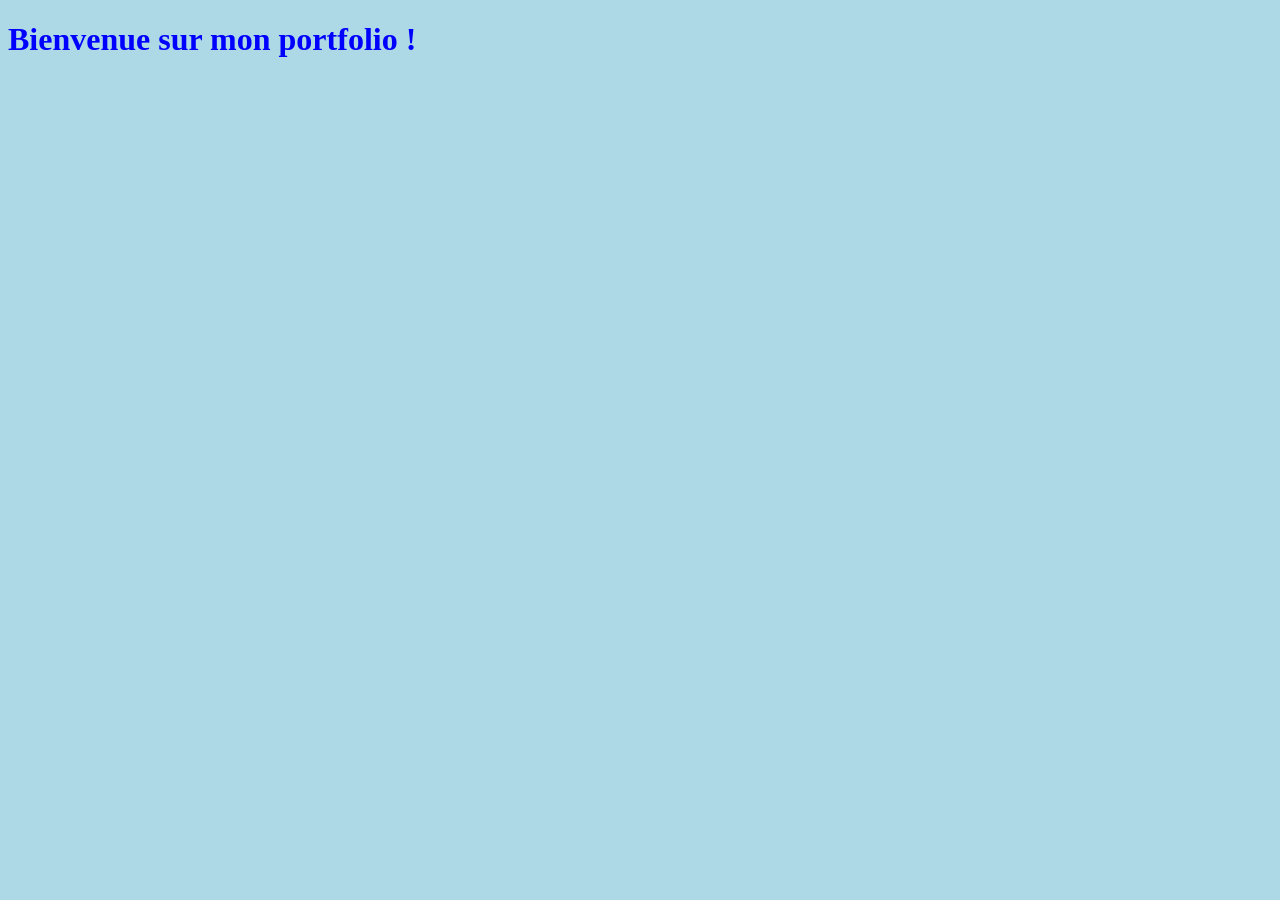
==== inde.html @ ee68c3a7 "v.1.0 : index.html et styles.css" ====
<!DOCTYPE html>
<html lang="fr">
<head>
 <meta charset="UTF-8">
 <title>Mon Portfolio</title>
 <link rel="stylesheet" href="styles.css">
</head>
<body>
 <h1>Bienvenue sur mon portfolio !</h1>
</body>
</html>
---- styles.css ----
body { background-color: lightblue; }
h1 { color: blue; }
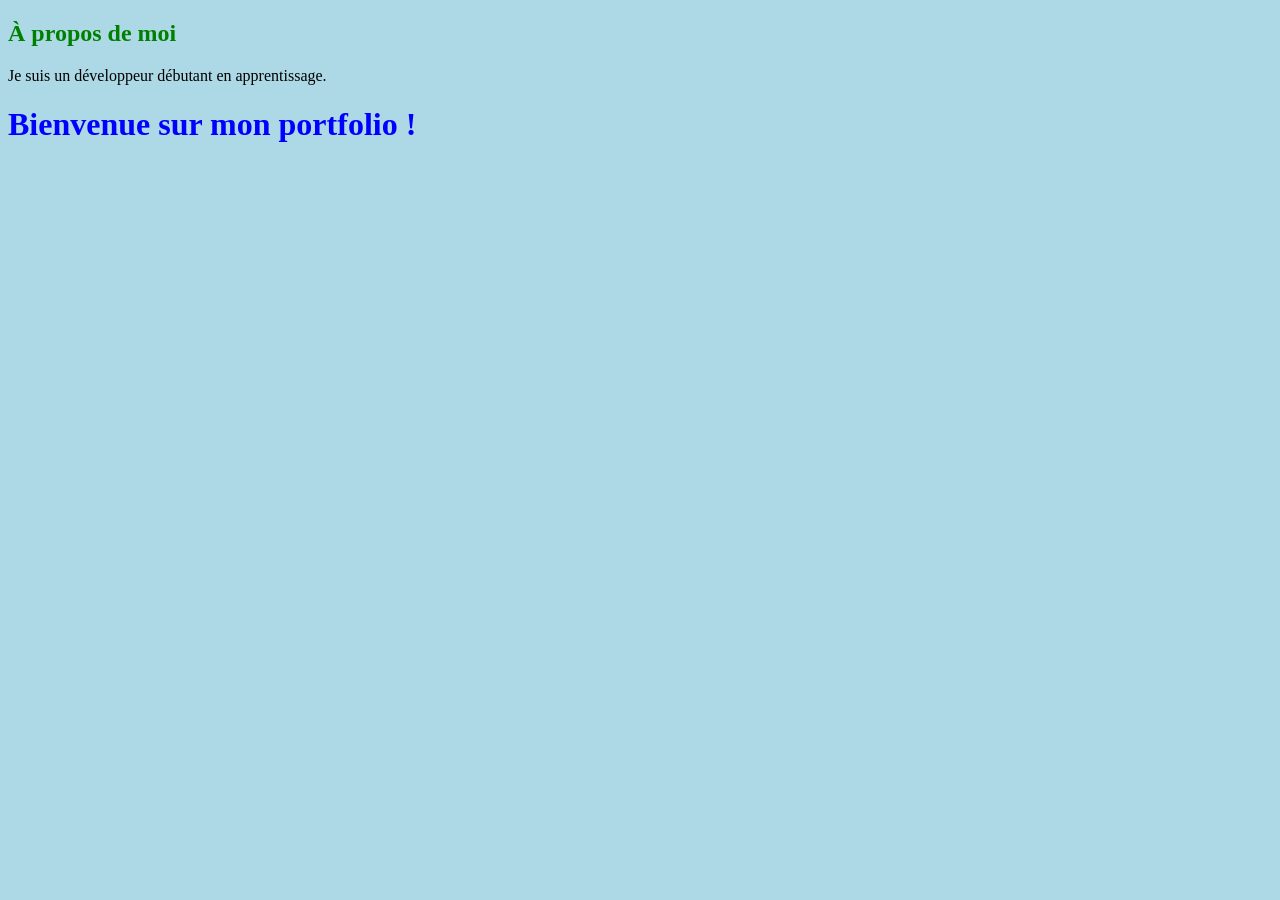
==== commit 1b64592a: "v.1.2 : add sectiom" ====
--- a/inde.html
+++ b/inde.html
@@ -6,6 +6,13 @@
  <link rel="stylesheet" href="styles.css">
 </head>
 <body>
+
+<section>
+ <h2>À propos de moi</h2>
+ <p>Je suis un développeur débutant en apprentissage.</p>
+</section>
+
  <h1>Bienvenue sur mon portfolio !</h1>
+ 
 </body>
 </html>
--- a/styles.css
+++ b/styles.css
@@ -1,2 +1,3 @@
 body { background-color: lightblue; }
 h1 { color: blue; }
+h2 { color: green; }
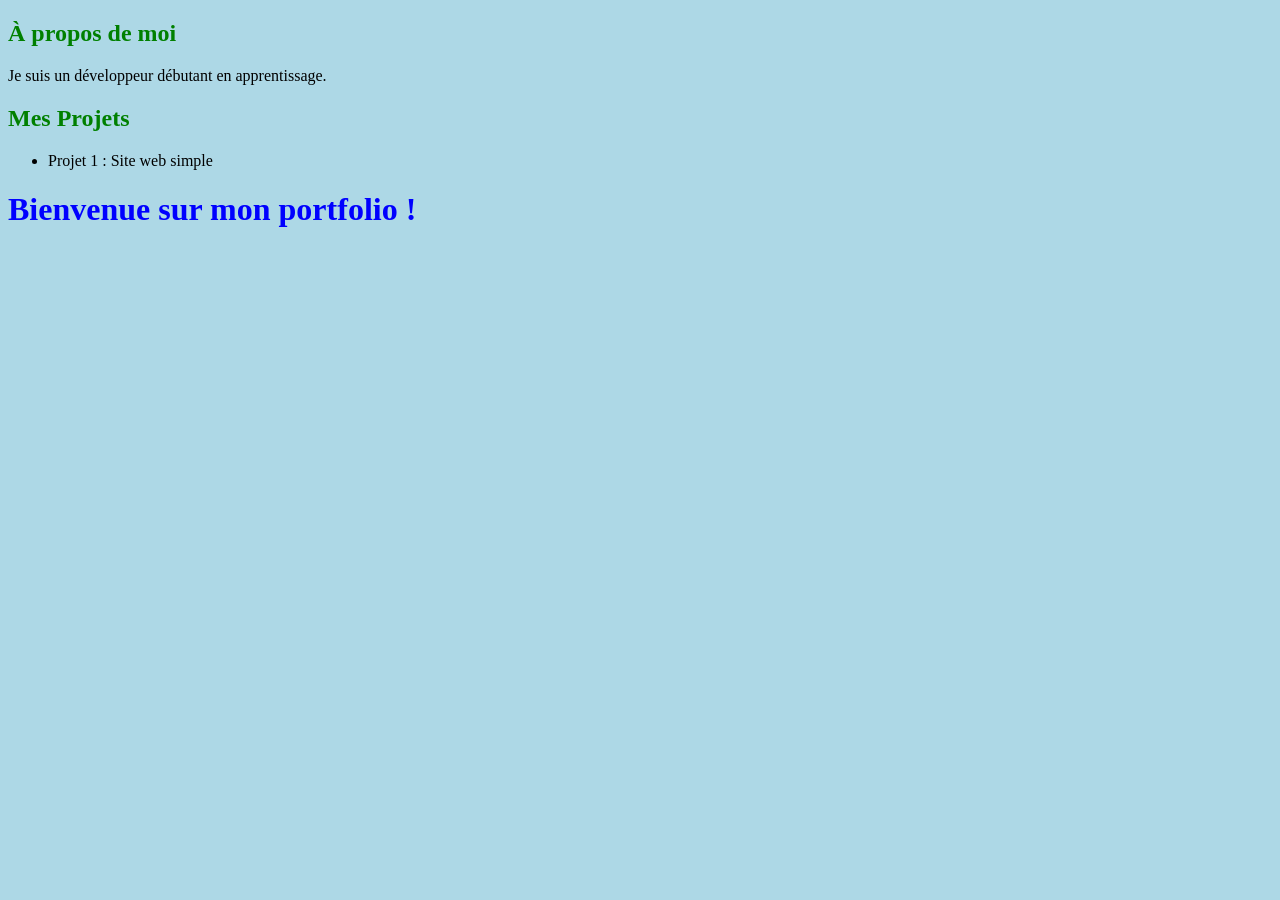
==== commit 88d25e7f: "v.1.3 add of projects list" ====
--- a/inde.html
+++ b/inde.html
@@ -12,7 +12,14 @@
  <p>Je suis un développeur débutant en apprentissage.</p>
 </section>
 
+<section>
+  <h2>Mes Projets</h2>
+  <ul>
+    <li>Projet 1 : Site web simple</li>
+  </ul>
+</section>
+
  <h1>Bienvenue sur mon portfolio !</h1>
- 
+
 </body>
 </html>
